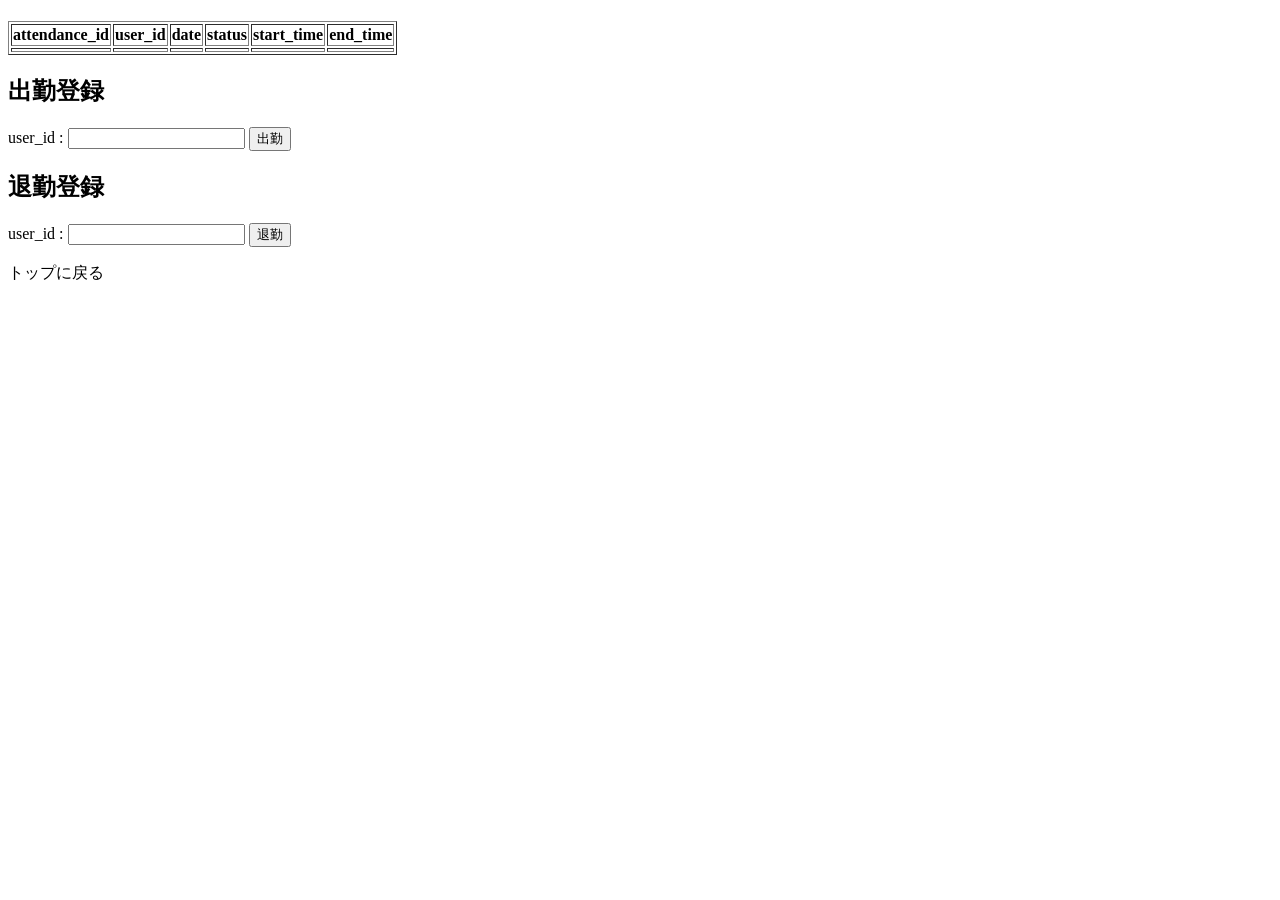
==== src/main/resources/templates/Attendance/attendance.html @ 80ccc492 "既存IDの出退勤の登録まで" ====
<!DOCTYPE html>
<html xmlns:th="http://www.thymeleaf.org">
<head>
    <meta charset="utf-8">
    <title th:text="${title}"></title>
</head>
<body>
    <h1 th:text="${title}"></h1>

    <table border="1">
        <tr>
            <th>attendance_id</th>
            <th>user_id</th>
            <th>date</th>
            <th>status</th>
            <th>start_time</th>
            <th>end_time</th>
        </tr>
        <tr th:each="item : ${attendanceList}">
            <td th:text="${item.attendanceId}"></td>
            <td th:text="${item.userId}"></td>
            <td th:text="${item.date}"></td>
            <td th:text="${item.status}"></td>
            <td th:text="${item.startTime}"></td>
            <td th:text="${item.endTime}"></td>
        </tr>
    </table>

    <h2>出勤登録</h2>
    <form th:action="@{/attendance/start}" method="post">
        user_id : <input type="text" name="userId" required>
        <button type="submit">出勤</button>
    </form>

    <h2>退勤登録</h2>
    <form th:action="@{/attendance/end}" method="post">
        user_id : <input type="text" name="userId" required>
        <button type="submit">退勤</button>
    </form>

    <p><a th:href="@{/}">トップに戻る</a></p>
</body>
</html>
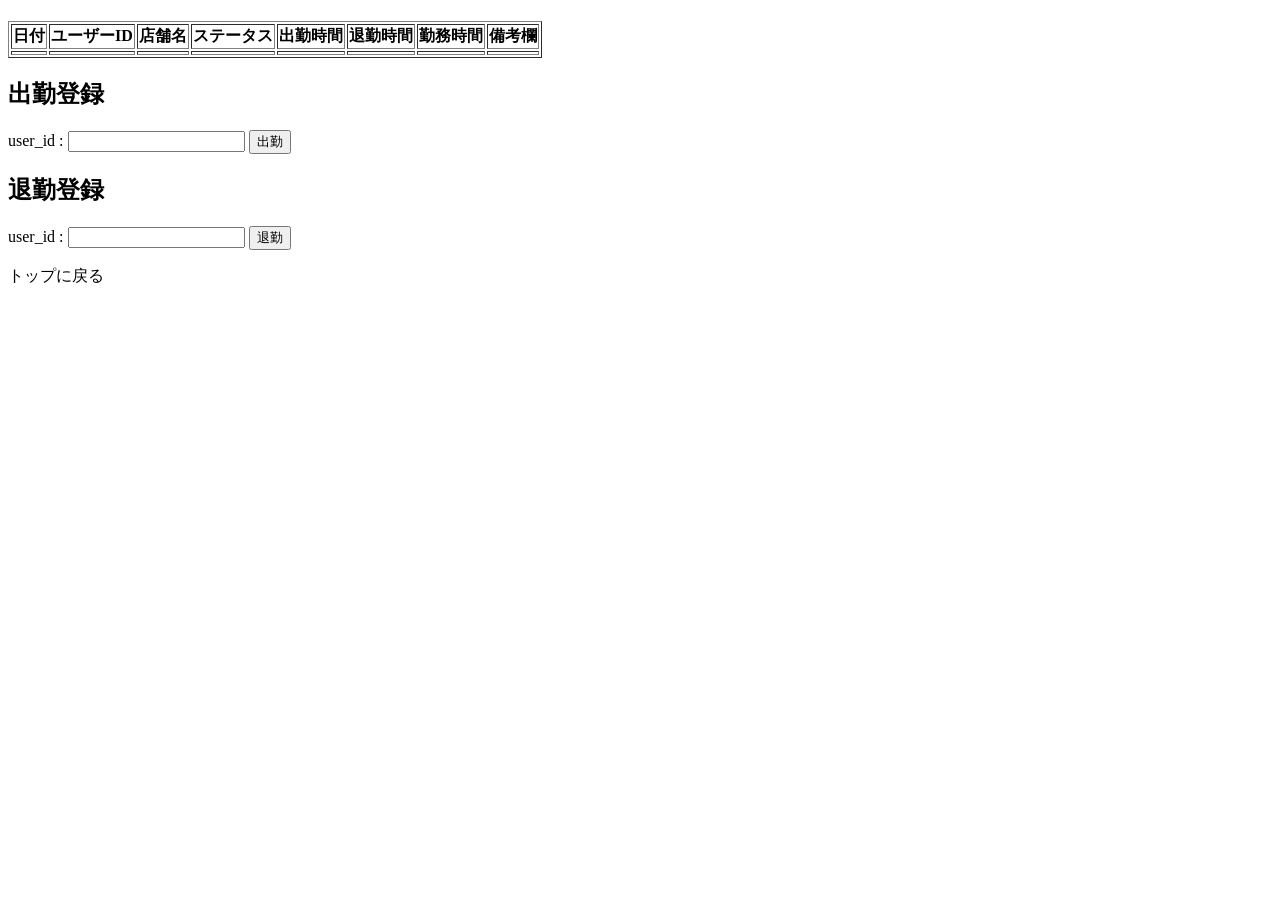
==== commit bd95480e: "6/25時点では、店舗名を出すところまでできた。あとは名前の表示はしたいと思っている。" ====
--- a/src/main/resources/templates/Attendance/attendance.html
+++ b/src/main/resources/templates/Attendance/attendance.html
@@ -9,20 +9,24 @@
 
     <table border="1">
         <tr>
-            <th>attendance_id</th>
-            <th>user_id</th>
-            <th>date</th>
-            <th>status</th>
-            <th>start_time</th>
-            <th>end_time</th>
+			<th>日付</th>
+            <th>ユーザーID</th>
+            <th>店舗名</th>
+            <th>ステータス</th>
+            <th>出勤時間</th>
+            <th>退勤時間</th>
+            <th>勤務時間</th>
+            <th>備考欄</th>
         </tr>
         <tr th:each="item : ${attendanceList}">
-            <td th:text="${item.attendanceId}"></td>
+			<td th:text="${item.date}"></td>
             <td th:text="${item.userId}"></td>
-            <td th:text="${item.date}"></td>
+            <td th:text="${item.storeName}"></td>
             <td th:text="${item.status}"></td>
             <td th:text="${item.startTime}"></td>
             <td th:text="${item.endTime}"></td>
+            <td th:text="${item.workTime}"></td> <!-- 勤務時間 hh:mm:ss -->
+            <td th:text="${item.remark}"></td>
         </tr>
     </table>
 
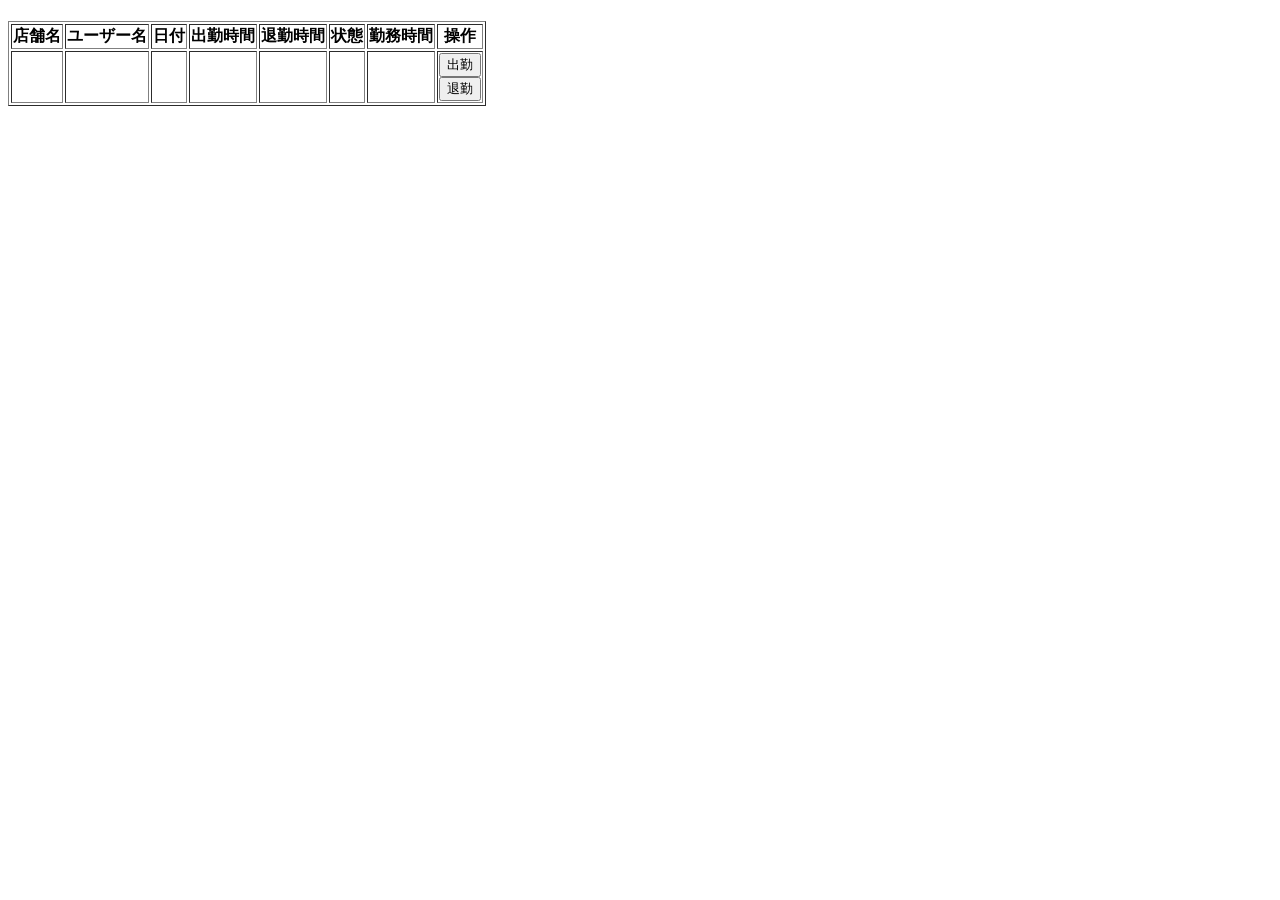
==== commit 8ee94a95: "とりあえず退勤したときに勤務時間を算出できるようにした。" ====
--- a/src/main/resources/templates/Attendance/attendance.html
+++ b/src/main/resources/templates/Attendance/attendance.html
@@ -7,41 +7,37 @@
 <body>
     <h1 th:text="${title}"></h1>
 
-    <table border="1">
-        <tr>
-			<th>日付</th>
-            <th>ユーザーID</th>
-            <th>店舗名</th>
-            <th>ステータス</th>
-            <th>出勤時間</th>
-            <th>退勤時間</th>
-            <th>勤務時間</th>
-            <th>備考欄</th>
-        </tr>
-        <tr th:each="item : ${attendanceList}">
-			<td th:text="${item.date}"></td>
-            <td th:text="${item.userId}"></td>
-            <td th:text="${item.storeName}"></td>
-            <td th:text="${item.status}"></td>
-            <td th:text="${item.startTime}"></td>
-            <td th:text="${item.endTime}"></td>
-            <td th:text="${item.workTime}"></td> <!-- 勤務時間 hh:mm:ss -->
-            <td th:text="${item.remark}"></td>
-        </tr>
-    </table>
+	<table border="1">
+	    <tr>
+	        <th>店舗名</th>
+	        <th>ユーザー名</th>
+	        <th>日付</th>
+	        <th>出勤時間</th>
+	        <th>退勤時間</th>
+	        <th>状態</th>
+	        <th>勤務時間</th>
+	        <th>操作</th>
+	    </tr>
+	    <tr th:each="item : ${attendanceList}">
+	        <td th:text="${item.storeName}"></td>
+	        <td th:text="${item.userName}"></td>
+	        <td th:text="${item.date}"></td>
+	        <td th:text="${item.startTime} ?: '-'"></td>
+	        <td th:text="${item.endTime} ?: '-'"></td>
+	        <td th:text="${item.status}"></td>
+	        <td th:text="${item.workTime} + '時間'"></td>
+	        <td>
+	            <form th:action="@{/attendance/start}" method="post">
+	                <input type="hidden" name="userId" th:value="${item.userId}" />
+	                <button type="submit">出勤</button>
+	            </form>
 
-    <h2>出勤登録</h2>
-    <form th:action="@{/attendance/start}" method="post">
-        user_id : <input type="text" name="userId" required>
-        <button type="submit">出勤</button>
-    </form>
-
-    <h2>退勤登録</h2>
-    <form th:action="@{/attendance/end}" method="post">
-        user_id : <input type="text" name="userId" required>
-        <button type="submit">退勤</button>
-    </form>
-
-    <p><a th:href="@{/}">トップに戻る</a></p>
+	            <form th:action="@{/attendance/end}" method="post">
+	                <input type="hidden" name="userId" th:value="${item.userId}" />
+	                <button type="submit">退勤</button>
+	            </form>
+	        </td>
+	    </tr>
+	</table>
 </body>
 </html>
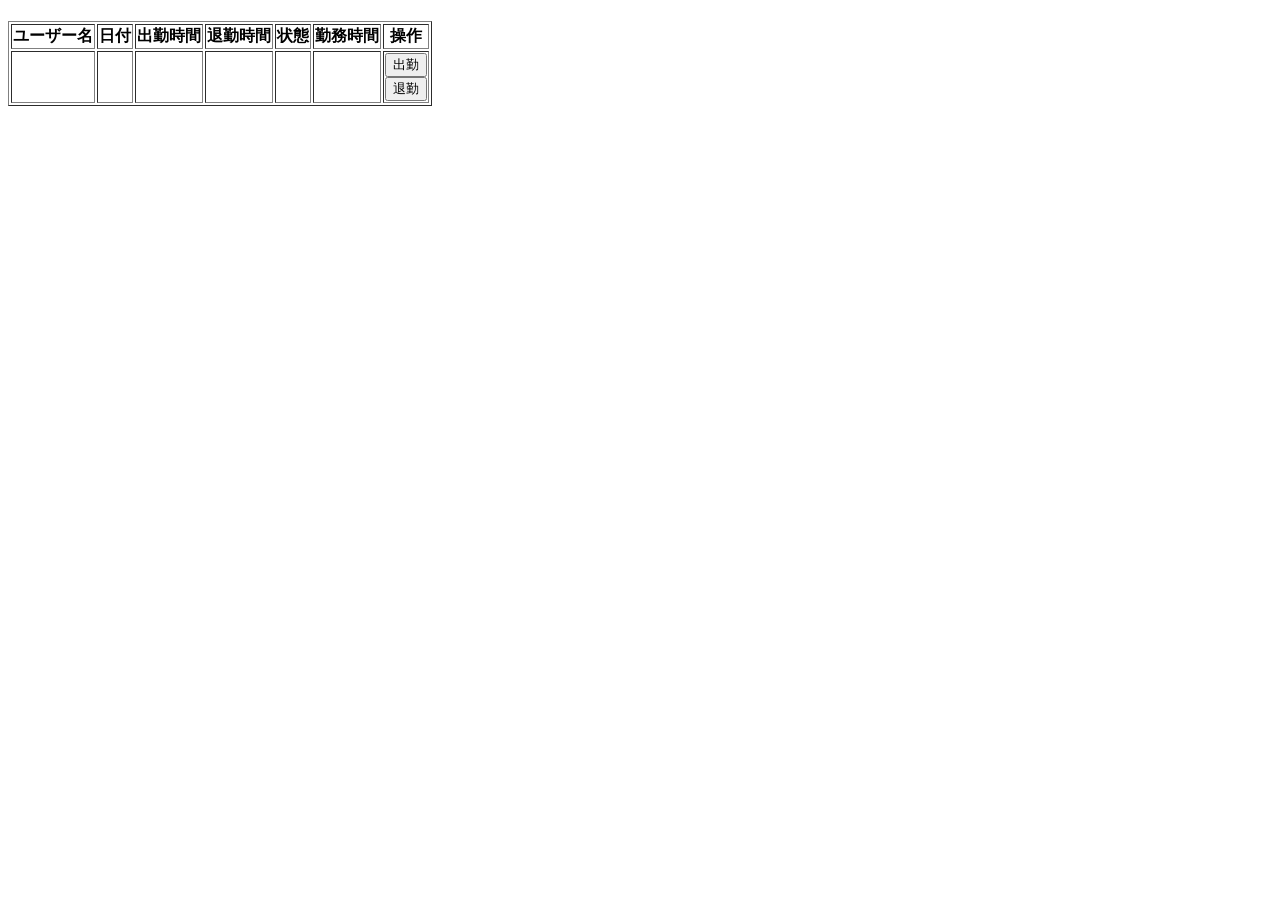
==== commit d1e264a3: "顔認証を少し変える" ====
--- a/src/main/resources/templates/Attendance/attendance.html
+++ b/src/main/resources/templates/Attendance/attendance.html
@@ -9,7 +9,6 @@
 
 	<table border="1">
 	    <tr>
-	        <th>店舗名</th>
 	        <th>ユーザー名</th>
 	        <th>日付</th>
 	        <th>出勤時間</th>
@@ -19,7 +18,6 @@
 	        <th>操作</th>
 	    </tr>
 	    <tr th:each="item : ${attendanceList}">
-	        <td th:text="${item.storeName}"></td>
 	        <td th:text="${item.userName}"></td>
 	        <td th:text="${item.date}"></td>
 	        <td th:text="${item.startTime} ?: '-'"></td>
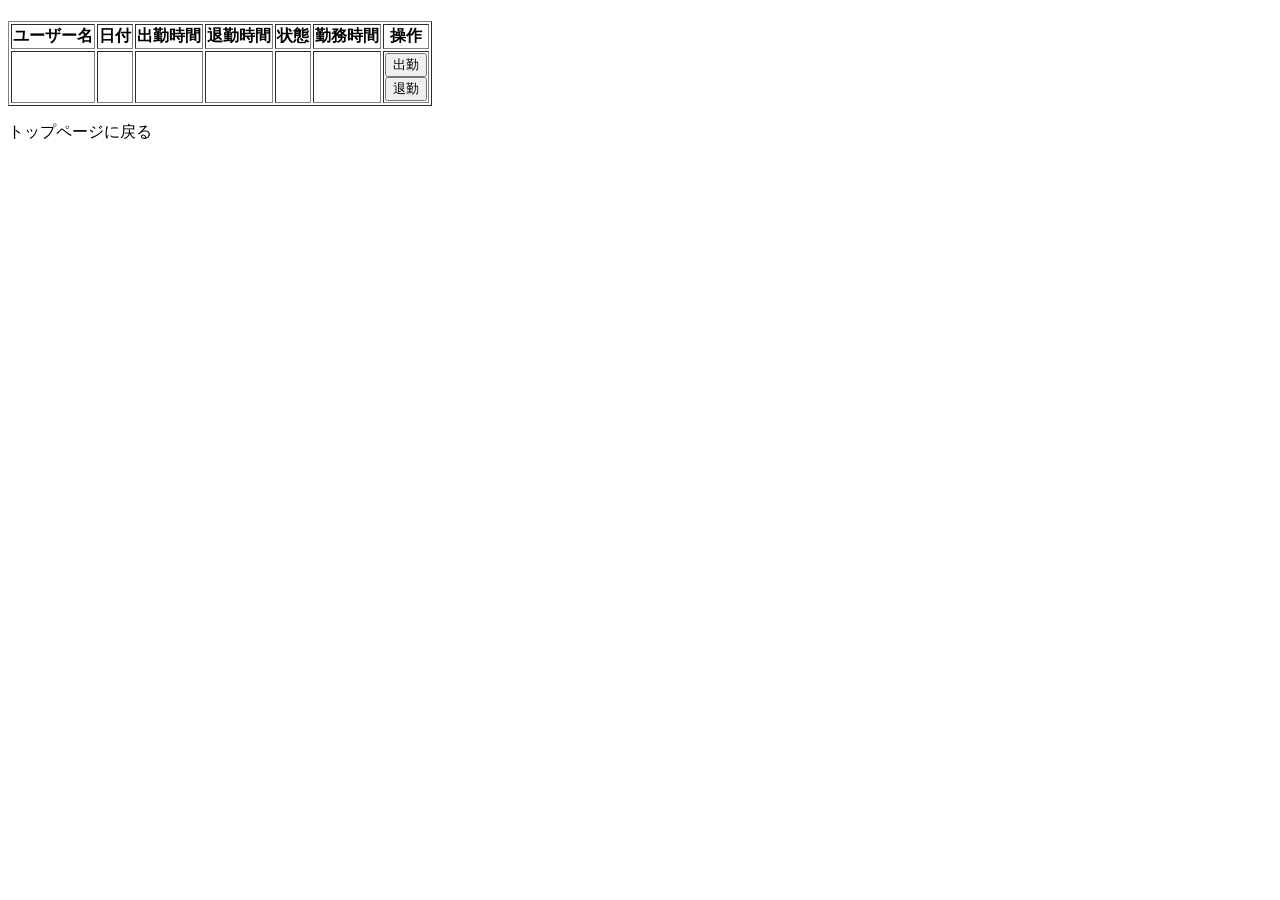
==== commit bd50b6cd: "カメラ認証したらトップに戻るか、手入力の欄に行くかのどっちかにした。" ====
--- a/src/main/resources/templates/Attendance/attendance.html
+++ b/src/main/resources/templates/Attendance/attendance.html
@@ -37,5 +37,9 @@
 	        </td>
 	    </tr>
 	</table>
+	
+	<p id="topLink">
+		<a th:href="@{/}">トップページに戻る</a>
+	</p>
 </body>
 </html>
